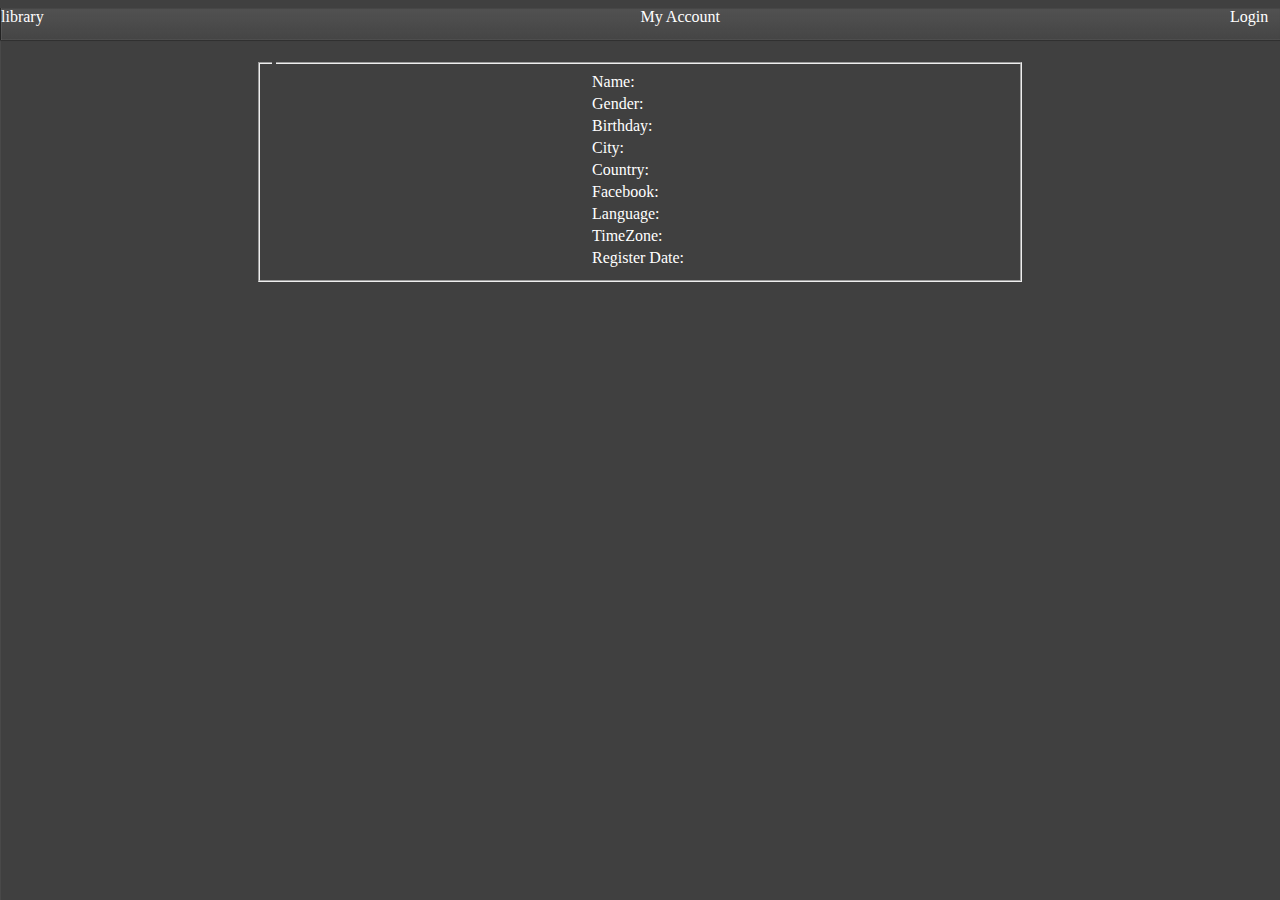
==== account.html @ 3a82cabd "Added Facebook Friends And Account Management" ====
<!doctype HTML>
<html>
<head>
    <meta charset="utf-8">
    <title>Public Books</title>
     <style type="text/css">
	.toolbar {
	  position: absolute;
	  left: 0;
	  right: 0;
	  height: 32px;
	  z-index: 9999;
	  cursor: default;
	  color:white;
	  background-image: url(images/texture.png),
		            -webkit-linear-gradient(hsla(0,0%,32%,.99), hsla(0,0%,27%,.95));
	  background-image: url(images/texture.png),
		            -moz-linear-gradient(hsla(0,0%,32%,.99), hsla(0,0%,27%,.95));
	  background-image: url(images/texture.png),
		            -ms-linear-gradient(hsla(0,0%,32%,.99), hsla(0,0%,27%,.95));
	  background-image: url(images/texture.png),
		            -o-linear-gradient(hsla(0,0%,32%,.99), hsla(0,0%,27%,.95));
	  background-image: url(images/texture.png),
		            linear-gradient(hsla(0,0%,32%,.99), hsla(0,0%,27%,.95));
	  border-left: 1px solid hsla(0,0%,0%,.5);
	  box-shadow: inset 1px 0 0 hsla(0,0%,100%,.08),
		      inset 0 1px 1px hsla(0,0%,0%,.15),
		      inset 0 -1px 0 hsla(0,0%,100%,.05),
		      0 1px 0 hsla(0,0%,0%,.15),
		      0 1px 1px hsla(0,0%,0%,.1);
	}
	#toolbarRight {
	  position: absolute;
	  top: 0;
	  right: 0;
	}
	#toolbarLeft {
	  position: absolute;
	  top: 0;
	  left: 0;
	}
	#toolbarCenter {
	  position: absolute;
	  top: 0;
	  left: 50%;
	}
	body {
	  height: 100%;
	  background-color: #404040;
	  background-image: url(images/texture.png);
	}
	#viewerContainer {
	  overflow: auto;
	  box-shadow: inset 1px 0 0 hsla(0,0%,100%,.05);
	  padding-top: 30px;
	  position: absolute;
	  top: 32px;
	  right: 0;
	  bottom: 0;
	  left: 0;
	}
	.edit{
	  color:blue;
	}
	#loginWrapper {
	  background-color: #F9F9F9;
	  border: 1px solid #6B7B95;
	  color: #000;
	  height: 120px;
	  padding: 10px;
	  width: 30%;
	  position:absolute;
	  left:30%;
	  top:20%;
	  z-index:2;
	}
	#inforWrapper {
	  width:60%;
	  border: 0px;
	  position:absolute;
	  left:20%;
	}
	#loginThumbnail {
	   width:50px;
	   height:30px;
	}
	#errorWrapper {
	  background-color: #F9F9F9;
	  border: 1px solid #6B7B95;
	  color: #000;
	  height: 120px;
	  width: 30%;
	  position:absolute;
	  left:30%;
	  top:20%;
	  z-index:3;
	}
	#editWrapper {
	  background-color: #F9F9F9;
	  border: 1px solid #6B7B95;
	  color: #000;
	  float: left;
	  height: 120px;
	  padding: 10px;
	  width: 30%;
	  position:absolute;
	  left:40%;
	  top:20%;
	  z-index:3;
	}
	#bookdetail {
	  border: 1px solid #6B7B95;
	  background-color:#F9F9F9;
	  z-index:10;
	  position:absolute;
	}
	#loginAction{
	   width:50px;
	   height:50px;
	   background-color: #6B7B95;
	}
	.bookmeta{
	  position:absolute;
	}
	.selected{
	  background-color: #F9F9F9;
	}
    </style>
    <!--Get mootools-->
    <script src="js/mootools-core.js" type="text/javascript"></script>
    <script src="js/mootools-more.js" type="text/javascript"></script>
    <script src="js/cookie.js"></script>
    <script type="text/javascript">
	var uid,token,thumbnail,name,user;
	function userLogout()
	{
		deleteAllCookies();
		window.location.reload();
	}
	function getMyProfile()
	{
		uid=getCookie('uid');
		token=getCookie('token');
		thumbnail=getCookie('thumbnail');
		name=getCookie('name');
		var jsonRequest = new Request.JSON({url: 'api/account.php', 
			onSuccess: function(e){
				if(!e.code)
				{
				    user=e;displayProfile();
				}
			}
		}).post({'uid':uid,'token':token});
	}
	function displayProfile()
	{
			$('mythumbnail').set('html','<img width="50px" src="'+user.avatar_url+'">');
			$('gender').set('html',user.gender);
			$('gender').addEvent('click',function(){editProfile('gender')});
			$('name').set('html',user.name);
			$('name').addEvent('click',function(){editProfile('name')});
			$('birthday').set('html',user.birthday);
			$('birthday').addEvent('click',function(){editProfile('birthday')});
			$('city').set('html',user.city);
			$('city').addEvent('click',function(){editProfile('city')});
			$('country').set('html',user.country);
			$('country').addEvent('click',function(){editProfile('country')});
			if(user.fbid){$('fbid').set('html','<a href="http://www.facebook.com/'+user.fbid+'">My Page</a> Change');}
			else{$('fbid').set('html','add');}
			$('fbid').addEvent('click',function(){addFBfriend();});
			$('register_date').set('html',user.created_at);	
			$('locale').addEvent('click',function(){editProfile('locale');});
			$('locale').set('html',user.locale);	
			$('timezone').set('html',user.timezone);
			$('timezone').addEvent('click',function(){editProfile('timezone');});

	}
	function addFBfriend()
	{
		$('editWrapper').show();
		$('editField').set('html','To connect with your facebook account,Please Make Sure Your Email Address is Consistent with Your Facebook Email Address');
		var editButton=new Element('button',{html:'Confirm'}).inject($('editField'));
		editButton.addEvent('click',function(){
		window.location="fb.php";
		});
	}
	function editProfile(element)
	{
		$('editWrapper').show();
		$('editField').set('html','');
		var edit;
		if(element=='timezone'){ edit=new Element('select',{html:'<option value="1">+1 GMT</option><option value="2">+2 GMT</option><option value="3">+3 GMT</option><option value="4">+4 GMT</option><option value="5">+5 GMT</option><option value="6">+6 GMT</option><option value="7">+7 GMT</option><option value="8">+8 GMT</option><option value="9">+9 GMT</option><option value="10">+10 GMT</option><option value="11">+11 GMT</option><option value="12">+12 GMT</option><option value="-1">-1 GMT</option><option value="-2">-2 GMT</option><option value="-3">-3 GMT</option><option value="-1">-1 GMT</option><option value="-2">-2 GMT</option><option value="-3">-3 GMT</option><option value="-1">-1 GMT</option><option value="-4">-4 GMT</option><option value="-5">-5 GMT</option><option value="-6">-6 GMT</option><option value="-7">-7 GMT</option><option value="-8">-8 GMT</option><option value="-9">-9 GMT</option><option value="-10">-10 GMT</option><option value="-11">-11 GMT</option><option value="0">0 GMT</option>'}).inject($('editField'));} 
		else if(element=='locale'){edit=new Element('select',{html:'<option value="en_US">English USA</option>'}).inject($('editField'));}
		else if(element=='country'){edit=new Element('select',{html:'<select name="country"><option value="">Country...</option><option value="Afganistan">Afghanistan</option><option value="Albania">Albania</option><option value="Algeria">Algeria</option><option value="American Samoa">American Samoa</option><option value="Andorra">Andorra</option><option value="Angola">Angola</option><option value="Anguilla">Anguilla</option><option value="Antigua &amp; Barbuda">Antigua &amp; Barbuda</option><option value="Argentina">Argentina</option><option value="Armenia">Armenia</option><option value="Aruba">Aruba</option><option value="Australia">Australia</option><option value="Austria">Austria</option><option value="Azerbaijan">Azerbaijan</option><option value="Bahamas">Bahamas</option><option value="Bahrain">Bahrain</option><option value="Bangladesh">Bangladesh</option><option value="Barbados">Barbados</option><option value="Belarus">Belarus</option><option value="Belgium">Belgium</option><option value="Belize">Belize</option><option value="Benin">Benin</option><option value="Bermuda">Bermuda</option><option value="Bhutan">Bhutan</option><option value="Bolivia">Bolivia</option><option value="Bonaire">Bonaire</option><option value="Bosnia &amp; Herzegovina">Bosnia &amp; Herzegovina</option><option value="Botswana">Botswana</option><option value="Brazil">Brazil</option><option value="British Indian Ocean Ter">British Indian Ocean Ter</option><option value="Brunei">Brunei</option><option value="Bulgaria">Bulgaria</option><option value="Burkina Faso">Burkina Faso</option><option value="Burundi">Burundi</option><option value="Cambodia">Cambodia</option><option value="Cameroon">Cameroon</option><option value="Canada">Canada</option><option value="Canary Islands">Canary Islands</option><option value="Cape Verde">Cape Verde</option><option value="Cayman Islands">Cayman Islands</option><option value="Central African Republic">Central African Republic</option><option value="Chad">Chad</option><option value="Channel Islands">Channel Islands</option><option value="Chile">Chile</option><option value="China">China</option><option value="Christmas Island">Christmas Island</option><option value="Cocos Island">Cocos Island</option><option value="Colombia">Colombia</option><option value="Comoros">Comoros</option><option value="Congo">Congo</option><option value="Cook Islands">Cook Islands</option><option value="Costa Rica">Costa Rica</option><option value="Cote DIvoire">Cote DIvoire</option><option value="Croatia">Croatia</option><option value="Cuba">Cuba</option><option value="Curaco">Curacao</option><option value="Cyprus">Cyprus</option><option value="Czech Republic">Czech Republic</option><option value="Denmark">Denmark</option><option value="Djibouti">Djibouti</option><option value="Dominica">Dominica</option><option value="Dominican Republic">Dominican Republic</option><option value="East Timor">East Timor</option><option value="Ecuador">Ecuador</option><option value="Egypt">Egypt</option><option value="El Salvador">El Salvador</option><option value="Equatorial Guinea">Equatorial Guinea</option><option value="Eritrea">Eritrea</option><option value="Estonia">Estonia</option><option value="Ethiopia">Ethiopia</option><option value="Falkland Islands">Falkland Islands</option><option value="Faroe Islands">Faroe Islands</option><option value="Fiji">Fiji</option><option value="Finland">Finland</option><option value="France">France</option><option value="French Guiana">French Guiana</option><option value="French Polynesia">French Polynesia</option><option value="French Southern Ter">French Southern Ter</option><option value="Gabon">Gabon</option><option value="Gambia">Gambia</option><option value="Georgia">Georgia</option><option value="Germany">Germany</option><option value="Ghana">Ghana</option><option value="Gibraltar">Gibraltar</option><option value="Great Britain">Great Britain</option><option value="Greece">Greece</option><option value="Greenland">Greenland</option><option value="Grenada">Grenada</option><option value="Guadeloupe">Guadeloupe</option><option value="Guam">Guam</option><option value="Guatemala">Guatemala</option><option value="Guinea">Guinea</option><option value="Guyana">Guyana</option><option value="Haiti">Haiti</option><option value="Hawaii">Hawaii</option><option value="Honduras">Honduras</option><option value="Hong Kong">Hong Kong</option><option value="Hungary">Hungary</option><option value="Iceland">Iceland</option><option value="India">India</option><option value="Indonesia">Indonesia</option><option value="Iran">Iran</option><option value="Iraq">Iraq</option><option value="Ireland">Ireland</option><option value="Isle of Man">Isle of Man</option><option value="Israel">Israel</option><option value="Italy">Italy</option><option value="Jamaica">Jamaica</option><option value="Japan">Japan</option><option value="Jordan">Jordan</option><option value="Kazakhstan">Kazakhstan</option><option value="Kenya">Kenya</option><option value="Kiribati">Kiribati</option><option value="Korea North">Korea North</option><option value="Korea Sout">Korea South</option><option value="Kuwait">Kuwait</option><option value="Kyrgyzstan">Kyrgyzstan</option><option value="Laos">Laos</option><option value="Latvia">Latvia</option><option value="Lebanon">Lebanon</option><option value="Lesotho">Lesotho</option><option value="Liberia">Liberia</option><option value="Libya">Libya</option><option value="Liechtenstein">Liechtenstein</option><option value="Lithuania">Lithuania</option><option value="Luxembourg">Luxembourg</option><option value="Macau">Macau</option><option value="Macedonia">Macedonia</option><option value="Madagascar">Madagascar</option><option value="Malaysia">Malaysia</option><option value="Malawi">Malawi</option><option value="Maldives">Maldives</option><option value="Mali">Mali</option><option value="Malta">Malta</option><option value="Marshall Islands">Marshall Islands</option><option value="Martinique">Martinique</option><option value="Mauritania">Mauritania</option><option value="Mauritius">Mauritius</option><option value="Mayotte">Mayotte</option><option value="Mexico">Mexico</option><option value="Midway Islands">Midway Islands</option><option value="Moldova">Moldova</option><option value="Monaco">Monaco</option><option value="Mongolia">Mongolia</option><option value="Montserrat">Montserrat</option><option value="Morocco">Morocco</option><option value="Mozambique">Mozambique</option><option value="Myanmar">Myanmar</option><option value="Nambia">Nambia</option><option value="Nauru">Nauru</option><option value="Nepal">Nepal</option><option value="Netherland Antilles">Netherland Antilles</option><option value="Netherlands">Netherlands (Holland, Europe)</option><option value="Nevis">Nevis</option><option value="New Caledonia">New Caledonia</option><option value="New Zealand">New Zealand</option><option value="Nicaragua">Nicaragua</option><option value="Niger">Niger</option><option value="Nigeria">Nigeria</option><option value="Niue">Niue</option><option value="Norfolk Island">Norfolk Island</option><option value="Norway">Norway</option><option value="Oman">Oman</option><option value="Pakistan">Pakistan</option><option value="Palau Island">Palau Island</option><option value="Palestine">Palestine</option><option value="Panama">Panama</option><option value="Papua New Guinea">Papua New Guinea</option><option value="Paraguay">Paraguay</option><option value="Peru">Peru</option><option value="Phillipines">Philippines</option><option value="Pitcairn Island">Pitcairn Island</option><option value="Poland">Poland</option><option value="Portugal">Portugal</option><option value="Puerto Rico">Puerto Rico</option><option value="Qatar">Qatar</option><option value="Republic of Montenegro">Republic of Montenegro</option><option value="Republic of Serbia">Republic of Serbia</option><option value="Reunion">Reunion</option><option value="Romania">Romania</option><option value="Russia">Russia</option><option value="Rwanda">Rwanda</option><option value="St Barthelemy">St Barthelemy</option><option value="St Eustatius">St Eustatius</option><option value="St Helena">St Helena</option><option value="St Kitts-Nevis">St Kitts-Nevis</option><option value="St Lucia">St Lucia</option><option value="St Maarten">St Maarten</option><option value="St Pierre &amp; Miquelon">St Pierre &amp; Miquelon</option><option value="St Vincent &amp; Grenadines">St Vincent &amp; Grenadines</option><option value="Saipan">Saipan</option><option value="Samoa">Samoa</option><option value="Samoa American">Samoa American</option><option value="San Marino">San Marino</option><option value="Sao Tome & Principe">Sao Tome &amp; Principe</option><option value="Saudi Arabia">Saudi Arabia</option><option value="Senegal">Senegal</option><option value="Seychelles">Seychelles</option><option value="Sierra Leone">Sierra Leone</option><option value="Singapore">Singapore</option><option value="Slovakia">Slovakia</option><option value="Slovenia">Slovenia</option><option value="Solomon Islands">Solomon Islands</option><option value="Somalia">Somalia</option><option value="South Africa">South Africa</option><option value="Spain">Spain</option><option value="Sri Lanka">Sri Lanka</option><option value="Sudan">Sudan</option><option value="Suriname">Suriname</option><option value="Swaziland">Swaziland</option><option value="Sweden">Sweden</option><option value="Switzerland">Switzerland</option><option value="Syria">Syria</option><option value="Tahiti">Tahiti</option><option value="Taiwan">Taiwan</option><option value="Tajikistan">Tajikistan</option><option value="Tanzania">Tanzania</option><option value="Thailand">Thailand</option><option value="Togo">Togo</option><option value="Tokelau">Tokelau</option><option value="Tonga">Tonga</option><option value="Trinidad &amp; Tobago">Trinidad &amp; Tobago</option><option value="Tunisia">Tunisia</option><option value="Turkey">Turkey</option><option value="Turkmenistan">Turkmenistan</option><option value="Turks &amp; Caicos Is">Turks &amp; Caicos Is</option><option value="Tuvalu">Tuvalu</option><option value="Uganda">Uganda</option><option value="Ukraine">Ukraine</option><option value="United Arab Erimates">United Arab Emirates</option><option value="United Kingdom">United Kingdom</option><option value="United States of America">United States of America</option><option value="Uraguay">Uruguay</option><option value="Uzbekistan">Uzbekistan</option><option value="Vanuatu">Vanuatu</option><option value="Vatican City State">Vatican City State</option><option value="Venezuela">Venezuela</option><option value="Vietnam">Vietnam</option><option value="Virgin Islands (Brit)">Virgin Islands (Brit)</option><option value="Virgin Islands (USA)">Virgin Islands (USA)</option><option value="Wake Island">Wake Island</option><option value="Wallis &amp; Futana Is">Wallis &amp; Futana Is</option><option value="Yemen">Yemen</option><option value="Zaire">Zaire</option><option value="Zambia">Zambia</option><option value="Zimbabwe">Zimbabwe</option></select>'}).inject($('editField'));}
		else { edit=new Element('input',{'type':'text','placeholder':$(element).get('html'),'value':$(element).get('html')}).inject($('editField'));}
		var editButton=new Element('button',{html:'Save Change'}).inject($('editField'));
		editButton.addEvent('click',function(){
	    		var jsonRequest = new Request.JSON({url: 'api/editProfile.php', 
				onSuccess: function(e){console.log(e);$('editWrapper').hide();$(element).set('html',edit.value);}
			}).post({'uid':uid,'token':token,'field':element,'value':edit.value});
		});

	}
	function socialLogin()
	{
		switch($("social").value)
		{
			case 'facebook':
			window.location="fb.php";
			break;
			case 'renren':
			break;
		}
	}
 	window.addEvent('domready', function() {
	$('errorWrapper').hide();
	$('editWrapper').hide();
	$('loginAction').hide();
	$('loginWrapper').hide();
	$('cancel').addEvent('click', function(){
	        $('loginWrapper').hide();
	        $(this).hide();
	  });
	$('library').addEvent('click',function(){
		window.location="library.html";
	});
	$('loginThumbnail').addEvent('click',function(){
		$('loginAction').show();
	 });
	$('loginAction').addEvent('mouseleave',function(){
		this.hide();
	 });
	 if(checkCookie('uid')!=""){ 
		$('loginButton').hide();
		$('loginThumbnail').show();
		var myimg=new Element('img',{'width':'30px','src':getCookie('thumbnail')}).inject($('loginThumbnail'));
		getMyProfile();
		}
	 else { 
		$('loginButton').show();
		$('loginThumbnail').hide();
		$('loginButton').addEvent('click', function(){
		    	$('loginWrapper').show();
			$('cancel').show();
		  });
	     }
	$('confirmLogin').addEvent('click', function(){
	    var email=$('email').value;
	    var password=$('password').value;
	    var jsonRequest = new Request.JSON({url: 'api/login.php', 
			onSuccess: function(user){
			if(user.code){
				$('cancel2').show(); 
				$('errorWrapper').show(); 
				$('errormsg').set('html',user.msg);
			} 
			else {
				setCookie('firstname',user.firstname,1);
				setCookie('uid',user.uid,1);
				setCookie('thumbnail',user.avatar_url,1);
				window.location="index.html";
			}
		}}).post({'email':email,'password':password});
	  });
	$('cancel2').addEvent('click', function(){
	    $('errorWrapper').hide();
	  });
	$('cancel3').addEvent('click', function(){
	    $('editWrapper').hide();
	  });
	});
    </script>
</head>
<body>
<div>
    <div id="outerContainer">
	<div class="toolbar">
		<div id="toolbarLeft">
                        <a id="library">library</a>	  
		</div>
		<div id="toolbarCenter">
			My Account
		</div>
		<div id="toolbarRight">
			<div id="loginButton">
			Login
			</div>
			<div id="loginThumbnail">
			</div>
			<div id="loginAction">
			<a>Edit</a><br>
			<a>Logout</a>
			</div>
		</div>
        </div>
        <div id="viewerContainer">
		 <div id="loginWrapper">
			<a style="float:right;" id="cancel">Close</a>
			<fieldset>
				<legend>Login</legend>

				<div>
					<label for="email">email: </label>
					<input type="text" name="email" id="email"><br>
					<label for="password">password: </label>
					<input type="password" name="password" id="password"><br>
				</div>

				<div>
					<button id="confirmLogin">Login</button>
				</div>
				<select onclick="socialLogin()" id="social" style="float:right;">
					<option value="">Login With...</option>
					<option value="facebook"> facebook</option>
					<option value="twitter">twitter</option>
					<option value="renren">人人</option>
					<option value="sina">新浪</option>
				</select>
			</fieldset>
		 </div>
 		<div id="errorWrapper">
			<a style="float:right;" id="cancel2">Close</a>
			<fieldset>
				<legend>Error</legend>
				<div id="errormsg"> </div>
			</fieldset>
	        </div>
		<div id="editWrapper">
			<a style="float:right;" id="cancel3">Close</a>
			<fieldset>
				<legend>Edit</legend>
				<div id="editField"> </div>
			</fieldset>
	        </div>
		<div id="inforWrapper">
			<fieldset>
				<legend id="mythumbnail"></legend>
				<center style="color:white">
					<table>
					<tr>
					<td>Name:</td>
					<td id="name"></td>
					</tr>
					<tr>
					<td>Gender:</td>
					<td id="gender"></td>
					</tr>
					<tr>
					<td>Birthday:</td>
					<td id="birthday"></td>
					</tr>
					<tr>
					<td>City:</td>
					<td id="city"></td>
					</tr>
					<tr>	
					<td>Country:</td>
					<td id="country"></td>
					</tr>
					<tr>
						<td>Facebook:</td>
						<td id='fbid'></td>
					</tr>
					<tr>
						<td>Language:</td>
						<td id='locale'></td>
					</tr>
					<tr>
						<td>TimeZone:</td>
						<td id='timezone'></td>
					</tr>
					<tr>
						<td>Register Date:</td>
						<td id='register_date'></td>
					</tr>
					</table>
				</center>
			</fieldset>
		</div>
		
	</div>
	<div>
	</div>
    </div>
</div>
</body>
</html>
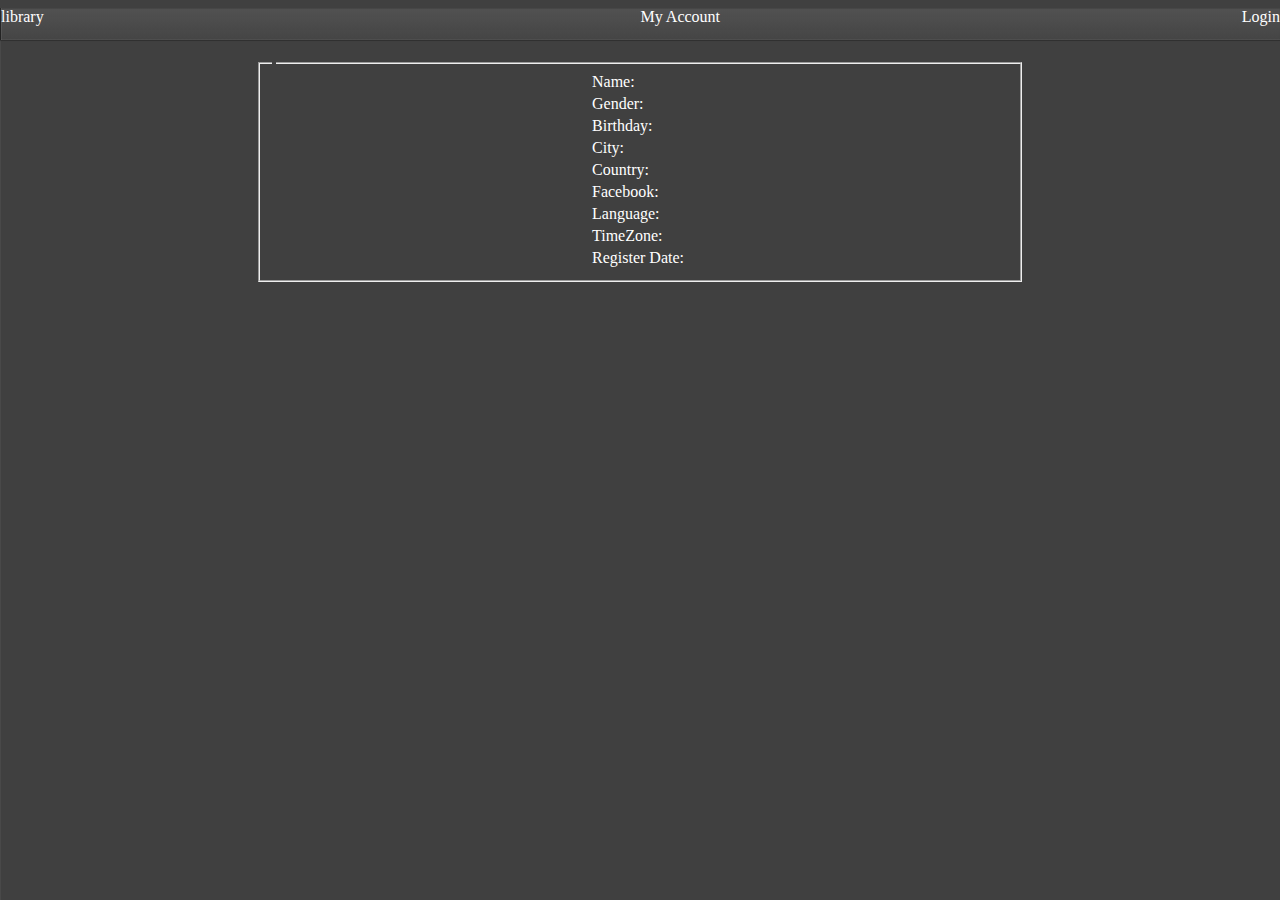
==== commit 4d0c66f4: "Updated the Public and Library File" ====
--- a/account.html
+++ b/account.html
@@ -241,7 +241,6 @@
 		$('loginThumbnail').hide();
 		$('loginButton').addEvent('click', function(){
 		    	$('loginWrapper').show();
-			$('cancel').show();
 		  });
 	     }
 	$('confirmLogin').addEvent('click', function(){
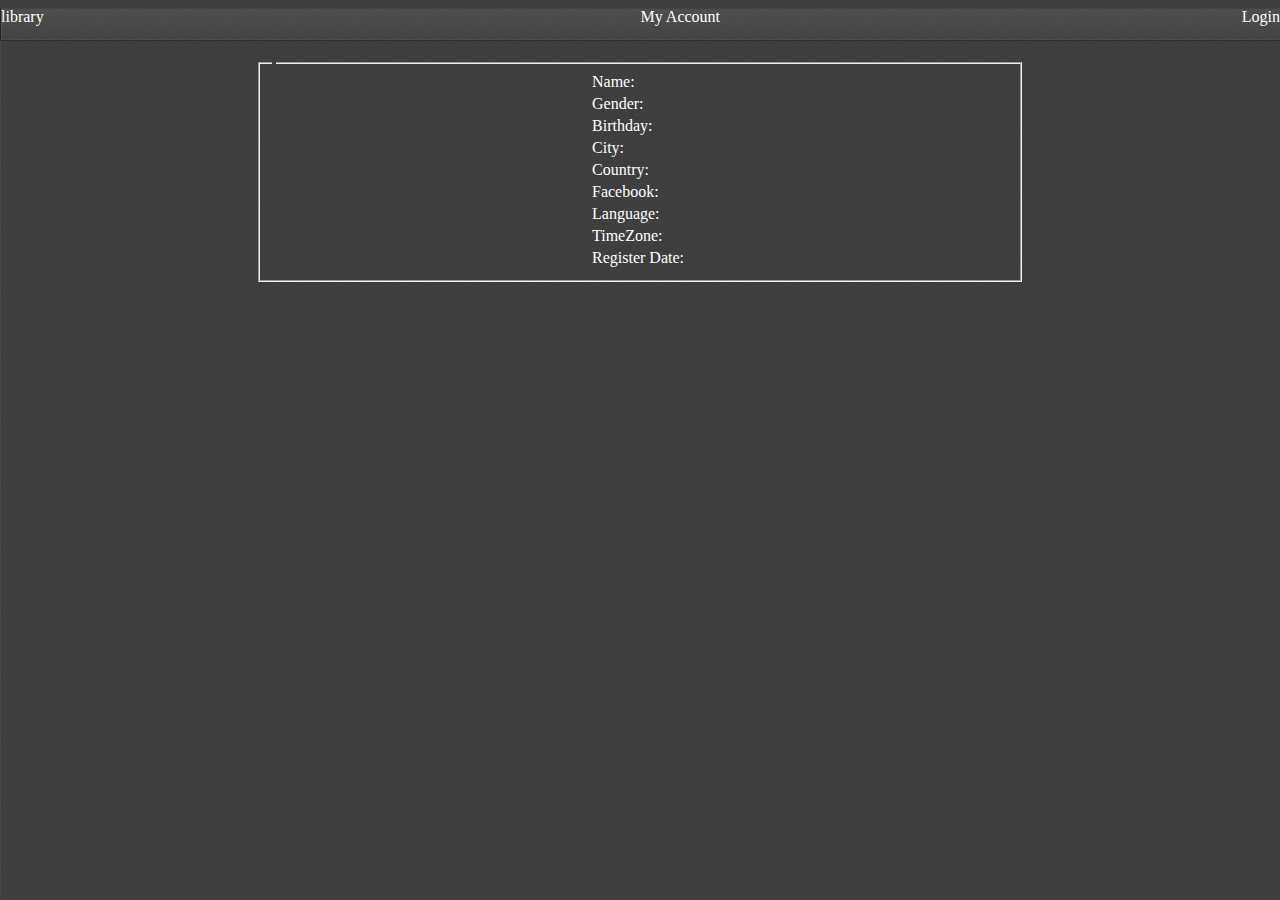
==== commit 97f4c315: "Fixed Bugs For the Friends Annotations" ====
--- a/account.html
+++ b/account.html
@@ -222,7 +222,7 @@
 	        $(this).hide();
 	  });
 	$('library').addEvent('click',function(){
-		window.location="library.html";
+		window.location="index.html";
 	});
 	$('loginThumbnail').addEvent('click',function(){
 		$('loginAction').show();
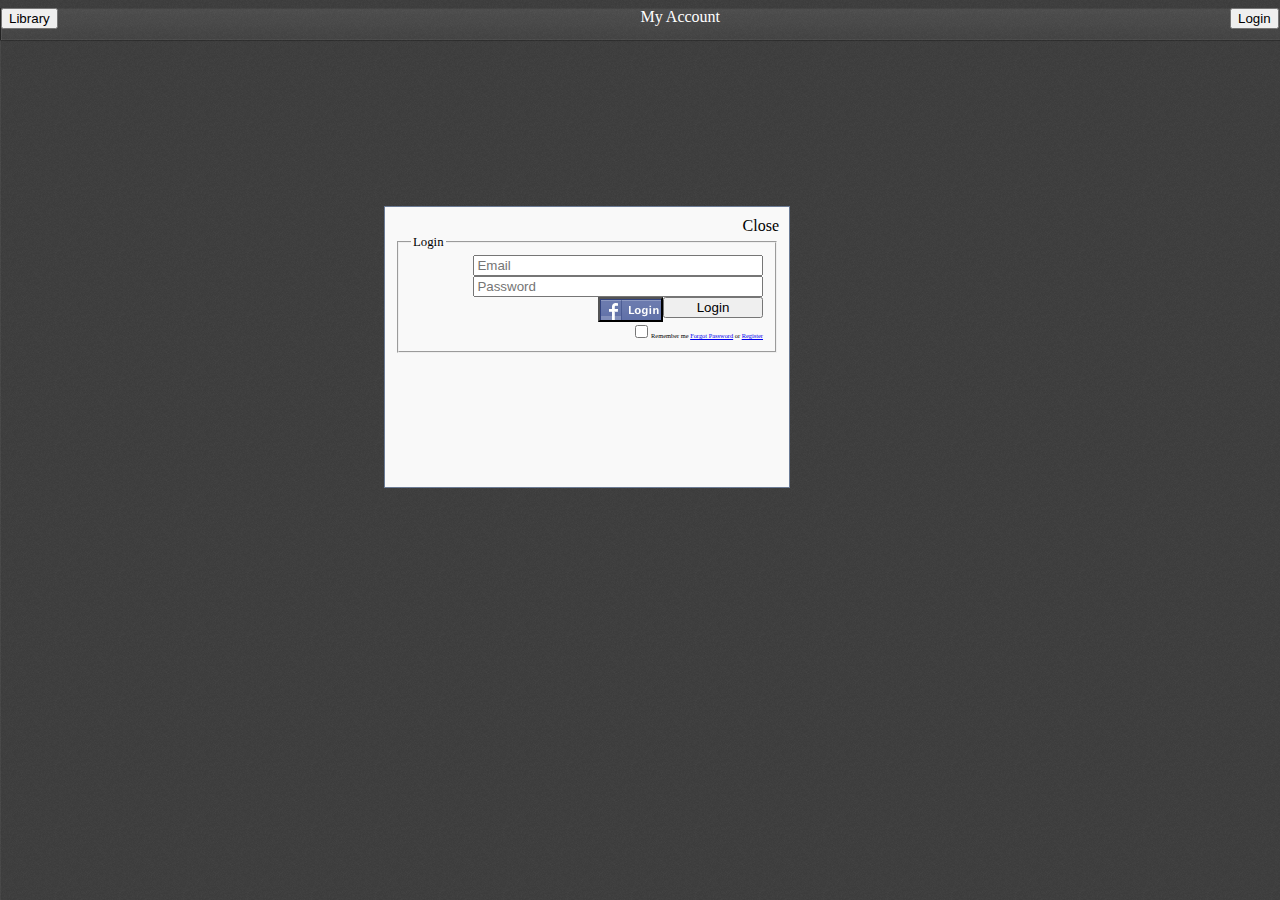
==== commit 71f0a55b: "Added Some Basic Comments" ====
--- a/account.html
+++ b/account.html
@@ -3,329 +3,77 @@
 <head>
     <meta charset="utf-8">
     <title>Public Books</title>
-     <style type="text/css">
-	.toolbar {
-	  position: absolute;
-	  left: 0;
-	  right: 0;
-	  height: 32px;
-	  z-index: 9999;
-	  cursor: default;
-	  color:white;
-	  background-image: url(images/texture.png),
-		            -webkit-linear-gradient(hsla(0,0%,32%,.99), hsla(0,0%,27%,.95));
-	  background-image: url(images/texture.png),
-		            -moz-linear-gradient(hsla(0,0%,32%,.99), hsla(0,0%,27%,.95));
-	  background-image: url(images/texture.png),
-		            -ms-linear-gradient(hsla(0,0%,32%,.99), hsla(0,0%,27%,.95));
-	  background-image: url(images/texture.png),
-		            -o-linear-gradient(hsla(0,0%,32%,.99), hsla(0,0%,27%,.95));
-	  background-image: url(images/texture.png),
-		            linear-gradient(hsla(0,0%,32%,.99), hsla(0,0%,27%,.95));
-	  border-left: 1px solid hsla(0,0%,0%,.5);
-	  box-shadow: inset 1px 0 0 hsla(0,0%,100%,.08),
-		      inset 0 1px 1px hsla(0,0%,0%,.15),
-		      inset 0 -1px 0 hsla(0,0%,100%,.05),
-		      0 1px 0 hsla(0,0%,0%,.15),
-		      0 1px 1px hsla(0,0%,0%,.1);
-	}
-	#toolbarRight {
-	  position: absolute;
-	  top: 0;
-	  right: 0;
-	}
-	#toolbarLeft {
-	  position: absolute;
-	  top: 0;
-	  left: 0;
-	}
-	#toolbarCenter {
-	  position: absolute;
-	  top: 0;
-	  left: 50%;
-	}
-	body {
-	  height: 100%;
-	  background-color: #404040;
-	  background-image: url(images/texture.png);
-	}
-	#viewerContainer {
-	  overflow: auto;
-	  box-shadow: inset 1px 0 0 hsla(0,0%,100%,.05);
-	  padding-top: 30px;
-	  position: absolute;
-	  top: 32px;
-	  right: 0;
-	  bottom: 0;
-	  left: 0;
-	}
-	.edit{
-	  color:blue;
-	}
-	#loginWrapper {
-	  background-color: #F9F9F9;
-	  border: 1px solid #6B7B95;
-	  color: #000;
-	  height: 120px;
-	  padding: 10px;
-	  width: 30%;
-	  position:absolute;
-	  left:30%;
-	  top:20%;
-	  z-index:2;
-	}
-	#inforWrapper {
-	  width:60%;
-	  border: 0px;
-	  position:absolute;
-	  left:20%;
-	}
-	#loginThumbnail {
-	   width:50px;
-	   height:30px;
-	}
-	#errorWrapper {
-	  background-color: #F9F9F9;
-	  border: 1px solid #6B7B95;
-	  color: #000;
-	  height: 120px;
-	  width: 30%;
-	  position:absolute;
-	  left:30%;
-	  top:20%;
-	  z-index:3;
-	}
-	#editWrapper {
-	  background-color: #F9F9F9;
-	  border: 1px solid #6B7B95;
-	  color: #000;
-	  float: left;
-	  height: 120px;
-	  padding: 10px;
-	  width: 30%;
-	  position:absolute;
-	  left:40%;
-	  top:20%;
-	  z-index:3;
-	}
-	#bookdetail {
-	  border: 1px solid #6B7B95;
-	  background-color:#F9F9F9;
-	  z-index:10;
-	  position:absolute;
-	}
-	#loginAction{
-	   width:50px;
-	   height:50px;
-	   background-color: #6B7B95;
-	}
-	.bookmeta{
-	  position:absolute;
-	}
-	.selected{
-	  background-color: #F9F9F9;
-	}
-    </style>
     <!--Get mootools-->
     <script src="js/mootools-core.js" type="text/javascript"></script>
     <script src="js/mootools-more.js" type="text/javascript"></script>
     <script src="js/cookie.js"></script>
+    <script src="js/main.js"></script>
+    <link href="css/index.css" rel="stylesheet" type="text/css">
     <script type="text/javascript">
-	var uid,token,thumbnail,name,user;
-	function userLogout()
-	{
-		deleteAllCookies();
-		window.location.reload();
-	}
-	function getMyProfile()
-	{
-		uid=getCookie('uid');
-		token=getCookie('token');
-		thumbnail=getCookie('thumbnail');
-		name=getCookie('name');
-		var jsonRequest = new Request.JSON({url: 'api/account.php', 
-			onSuccess: function(e){
-				if(!e.code)
-				{
-				    user=e;displayProfile();
-				}
-			}
-		}).post({'uid':uid,'token':token});
-	}
-	function displayProfile()
-	{
-			$('mythumbnail').set('html','<img width="50px" src="'+user.avatar_url+'">');
-			$('gender').set('html',user.gender);
-			$('gender').addEvent('click',function(){editProfile('gender')});
-			$('name').set('html',user.name);
-			$('name').addEvent('click',function(){editProfile('name')});
-			$('birthday').set('html',user.birthday);
-			$('birthday').addEvent('click',function(){editProfile('birthday')});
-			$('city').set('html',user.city);
-			$('city').addEvent('click',function(){editProfile('city')});
-			$('country').set('html',user.country);
-			$('country').addEvent('click',function(){editProfile('country')});
-			if(user.fbid){$('fbid').set('html','<a href="http://www.facebook.com/'+user.fbid+'">My Page</a> Change');}
-			else{$('fbid').set('html','add');}
-			$('fbid').addEvent('click',function(){addFBfriend();});
-			$('register_date').set('html',user.created_at);	
-			$('locale').addEvent('click',function(){editProfile('locale');});
-			$('locale').set('html',user.locale);	
-			$('timezone').set('html',user.timezone);
-			$('timezone').addEvent('click',function(){editProfile('timezone');});
+        window.addEvent('domready', function() {
+                        errorShow();
+                        editHide();
+                        loginHide();
+                        inforShow();
+                        displayMyFriends();
+                        });
 
-	}
-	function addFBfriend()
-	{
-		$('editWrapper').show();
-		$('editField').set('html','To connect with your facebook account,Please Make Sure Your Email Address is Consistent with Your Facebook Email Address');
-		var editButton=new Element('button',{html:'Confirm'}).inject($('editField'));
-		editButton.addEvent('click',function(){
-		window.location="fb.php";
-		});
-	}
-	function editProfile(element)
-	{
-		$('editWrapper').show();
-		$('editField').set('html','');
-		var edit;
-		if(element=='timezone'){ edit=new Element('select',{html:'<option value="1">+1 GMT</option><option value="2">+2 GMT</option><option value="3">+3 GMT</option><option value="4">+4 GMT</option><option value="5">+5 GMT</option><option value="6">+6 GMT</option><option value="7">+7 GMT</option><option value="8">+8 GMT</option><option value="9">+9 GMT</option><option value="10">+10 GMT</option><option value="11">+11 GMT</option><option value="12">+12 GMT</option><option value="-1">-1 GMT</option><option value="-2">-2 GMT</option><option value="-3">-3 GMT</option><option value="-1">-1 GMT</option><option value="-2">-2 GMT</option><option value="-3">-3 GMT</option><option value="-1">-1 GMT</option><option value="-4">-4 GMT</option><option value="-5">-5 GMT</option><option value="-6">-6 GMT</option><option value="-7">-7 GMT</option><option value="-8">-8 GMT</option><option value="-9">-9 GMT</option><option value="-10">-10 GMT</option><option value="-11">-11 GMT</option><option value="0">0 GMT</option>'}).inject($('editField'));} 
-		else if(element=='locale'){edit=new Element('select',{html:'<option value="en_US">English USA</option>'}).inject($('editField'));}
-		else if(element=='country'){edit=new Element('select',{html:'<select name="country"><option value="">Country...</option><option value="Afganistan">Afghanistan</option><option value="Albania">Albania</option><option value="Algeria">Algeria</option><option value="American Samoa">American Samoa</option><option value="Andorra">Andorra</option><option value="Angola">Angola</option><option value="Anguilla">Anguilla</option><option value="Antigua &amp; Barbuda">Antigua &amp; Barbuda</option><option value="Argentina">Argentina</option><option value="Armenia">Armenia</option><option value="Aruba">Aruba</option><option value="Australia">Australia</option><option value="Austria">Austria</option><option value="Azerbaijan">Azerbaijan</option><option value="Bahamas">Bahamas</option><option value="Bahrain">Bahrain</option><option value="Bangladesh">Bangladesh</option><option value="Barbados">Barbados</option><option value="Belarus">Belarus</option><option value="Belgium">Belgium</option><option value="Belize">Belize</option><option value="Benin">Benin</option><option value="Bermuda">Bermuda</option><option value="Bhutan">Bhutan</option><option value="Bolivia">Bolivia</option><option value="Bonaire">Bonaire</option><option value="Bosnia &amp; Herzegovina">Bosnia &amp; Herzegovina</option><option value="Botswana">Botswana</option><option value="Brazil">Brazil</option><option value="British Indian Ocean Ter">British Indian Ocean Ter</option><option value="Brunei">Brunei</option><option value="Bulgaria">Bulgaria</option><option value="Burkina Faso">Burkina Faso</option><option value="Burundi">Burundi</option><option value="Cambodia">Cambodia</option><option value="Cameroon">Cameroon</option><option value="Canada">Canada</option><option value="Canary Islands">Canary Islands</option><option value="Cape Verde">Cape Verde</option><option value="Cayman Islands">Cayman Islands</option><option value="Central African Republic">Central African Republic</option><option value="Chad">Chad</option><option value="Channel Islands">Channel Islands</option><option value="Chile">Chile</option><option value="China">China</option><option value="Christmas Island">Christmas Island</option><option value="Cocos Island">Cocos Island</option><option value="Colombia">Colombia</option><option value="Comoros">Comoros</option><option value="Congo">Congo</option><option value="Cook Islands">Cook Islands</option><option value="Costa Rica">Costa Rica</option><option value="Cote DIvoire">Cote DIvoire</option><option value="Croatia">Croatia</option><option value="Cuba">Cuba</option><option value="Curaco">Curacao</option><option value="Cyprus">Cyprus</option><option value="Czech Republic">Czech Republic</option><option value="Denmark">Denmark</option><option value="Djibouti">Djibouti</option><option value="Dominica">Dominica</option><option value="Dominican Republic">Dominican Republic</option><option value="East Timor">East Timor</option><option value="Ecuador">Ecuador</option><option value="Egypt">Egypt</option><option value="El Salvador">El Salvador</option><option value="Equatorial Guinea">Equatorial Guinea</option><option value="Eritrea">Eritrea</option><option value="Estonia">Estonia</option><option value="Ethiopia">Ethiopia</option><option value="Falkland Islands">Falkland Islands</option><option value="Faroe Islands">Faroe Islands</option><option value="Fiji">Fiji</option><option value="Finland">Finland</option><option value="France">France</option><option value="French Guiana">French Guiana</option><option value="French Polynesia">French Polynesia</option><option value="French Southern Ter">French Southern Ter</option><option value="Gabon">Gabon</option><option value="Gambia">Gambia</option><option value="Georgia">Georgia</option><option value="Germany">Germany</option><option value="Ghana">Ghana</option><option value="Gibraltar">Gibraltar</option><option value="Great Britain">Great Britain</option><option value="Greece">Greece</option><option value="Greenland">Greenland</option><option value="Grenada">Grenada</option><option value="Guadeloupe">Guadeloupe</option><option value="Guam">Guam</option><option value="Guatemala">Guatemala</option><option value="Guinea">Guinea</option><option value="Guyana">Guyana</option><option value="Haiti">Haiti</option><option value="Hawaii">Hawaii</option><option value="Honduras">Honduras</option><option value="Hong Kong">Hong Kong</option><option value="Hungary">Hungary</option><option value="Iceland">Iceland</option><option value="India">India</option><option value="Indonesia">Indonesia</option><option value="Iran">Iran</option><option value="Iraq">Iraq</option><option value="Ireland">Ireland</option><option value="Isle of Man">Isle of Man</option><option value="Israel">Israel</option><option value="Italy">Italy</option><option value="Jamaica">Jamaica</option><option value="Japan">Japan</option><option value="Jordan">Jordan</option><option value="Kazakhstan">Kazakhstan</option><option value="Kenya">Kenya</option><option value="Kiribati">Kiribati</option><option value="Korea North">Korea North</option><option value="Korea Sout">Korea South</option><option value="Kuwait">Kuwait</option><option value="Kyrgyzstan">Kyrgyzstan</option><option value="Laos">Laos</option><option value="Latvia">Latvia</option><option value="Lebanon">Lebanon</option><option value="Lesotho">Lesotho</option><option value="Liberia">Liberia</option><option value="Libya">Libya</option><option value="Liechtenstein">Liechtenstein</option><option value="Lithuania">Lithuania</option><option value="Luxembourg">Luxembourg</option><option value="Macau">Macau</option><option value="Macedonia">Macedonia</option><option value="Madagascar">Madagascar</option><option value="Malaysia">Malaysia</option><option value="Malawi">Malawi</option><option value="Maldives">Maldives</option><option value="Mali">Mali</option><option value="Malta">Malta</option><option value="Marshall Islands">Marshall Islands</option><option value="Martinique">Martinique</option><option value="Mauritania">Mauritania</option><option value="Mauritius">Mauritius</option><option value="Mayotte">Mayotte</option><option value="Mexico">Mexico</option><option value="Midway Islands">Midway Islands</option><option value="Moldova">Moldova</option><option value="Monaco">Monaco</option><option value="Mongolia">Mongolia</option><option value="Montserrat">Montserrat</option><option value="Morocco">Morocco</option><option value="Mozambique">Mozambique</option><option value="Myanmar">Myanmar</option><option value="Nambia">Nambia</option><option value="Nauru">Nauru</option><option value="Nepal">Nepal</option><option value="Netherland Antilles">Netherland Antilles</option><option value="Netherlands">Netherlands (Holland, Europe)</option><option value="Nevis">Nevis</option><option value="New Caledonia">New Caledonia</option><option value="New Zealand">New Zealand</option><option value="Nicaragua">Nicaragua</option><option value="Niger">Niger</option><option value="Nigeria">Nigeria</option><option value="Niue">Niue</option><option value="Norfolk Island">Norfolk Island</option><option value="Norway">Norway</option><option value="Oman">Oman</option><option value="Pakistan">Pakistan</option><option value="Palau Island">Palau Island</option><option value="Palestine">Palestine</option><option value="Panama">Panama</option><option value="Papua New Guinea">Papua New Guinea</option><option value="Paraguay">Paraguay</option><option value="Peru">Peru</option><option value="Phillipines">Philippines</option><option value="Pitcairn Island">Pitcairn Island</option><option value="Poland">Poland</option><option value="Portugal">Portugal</option><option value="Puerto Rico">Puerto Rico</option><option value="Qatar">Qatar</option><option value="Republic of Montenegro">Republic of Montenegro</option><option value="Republic of Serbia">Republic of Serbia</option><option value="Reunion">Reunion</option><option value="Romania">Romania</option><option value="Russia">Russia</option><option value="Rwanda">Rwanda</option><option value="St Barthelemy">St Barthelemy</option><option value="St Eustatius">St Eustatius</option><option value="St Helena">St Helena</option><option value="St Kitts-Nevis">St Kitts-Nevis</option><option value="St Lucia">St Lucia</option><option value="St Maarten">St Maarten</option><option value="St Pierre &amp; Miquelon">St Pierre &amp; Miquelon</option><option value="St Vincent &amp; Grenadines">St Vincent &amp; Grenadines</option><option value="Saipan">Saipan</option><option value="Samoa">Samoa</option><option value="Samoa American">Samoa American</option><option value="San Marino">San Marino</option><option value="Sao Tome & Principe">Sao Tome &amp; Principe</option><option value="Saudi Arabia">Saudi Arabia</option><option value="Senegal">Senegal</option><option value="Seychelles">Seychelles</option><option value="Sierra Leone">Sierra Leone</option><option value="Singapore">Singapore</option><option value="Slovakia">Slovakia</option><option value="Slovenia">Slovenia</option><option value="Solomon Islands">Solomon Islands</option><option value="Somalia">Somalia</option><option value="South Africa">South Africa</option><option value="Spain">Spain</option><option value="Sri Lanka">Sri Lanka</option><option value="Sudan">Sudan</option><option value="Suriname">Suriname</option><option value="Swaziland">Swaziland</option><option value="Sweden">Sweden</option><option value="Switzerland">Switzerland</option><option value="Syria">Syria</option><option value="Tahiti">Tahiti</option><option value="Taiwan">Taiwan</option><option value="Tajikistan">Tajikistan</option><option value="Tanzania">Tanzania</option><option value="Thailand">Thailand</option><option value="Togo">Togo</option><option value="Tokelau">Tokelau</option><option value="Tonga">Tonga</option><option value="Trinidad &amp; Tobago">Trinidad &amp; Tobago</option><option value="Tunisia">Tunisia</option><option value="Turkey">Turkey</option><option value="Turkmenistan">Turkmenistan</option><option value="Turks &amp; Caicos Is">Turks &amp; Caicos Is</option><option value="Tuvalu">Tuvalu</option><option value="Uganda">Uganda</option><option value="Ukraine">Ukraine</option><option value="United Arab Erimates">United Arab Emirates</option><option value="United Kingdom">United Kingdom</option><option value="United States of America">United States of America</option><option value="Uraguay">Uruguay</option><option value="Uzbekistan">Uzbekistan</option><option value="Vanuatu">Vanuatu</option><option value="Vatican City State">Vatican City State</option><option value="Venezuela">Venezuela</option><option value="Vietnam">Vietnam</option><option value="Virgin Islands (Brit)">Virgin Islands (Brit)</option><option value="Virgin Islands (USA)">Virgin Islands (USA)</option><option value="Wake Island">Wake Island</option><option value="Wallis &amp; Futana Is">Wallis &amp; Futana Is</option><option value="Yemen">Yemen</option><option value="Zaire">Zaire</option><option value="Zambia">Zambia</option><option value="Zimbabwe">Zimbabwe</option></select>'}).inject($('editField'));}
-		else { edit=new Element('input',{'type':'text','placeholder':$(element).get('html'),'value':$(element).get('html')}).inject($('editField'));}
-		var editButton=new Element('button',{html:'Save Change'}).inject($('editField'));
-		editButton.addEvent('click',function(){
-	    		var jsonRequest = new Request.JSON({url: 'api/editProfile.php', 
-				onSuccess: function(e){console.log(e);$('editWrapper').hide();$(element).set('html',edit.value);}
-			}).post({'uid':uid,'token':token,'field':element,'value':edit.value});
-		});
-
-	}
-	function socialLogin()
-	{
-		switch($("social").value)
-		{
-			case 'facebook':
-			window.location="fb.php";
-			break;
-			case 'renren':
-			break;
-		}
-	}
- 	window.addEvent('domready', function() {
-	$('errorWrapper').hide();
-	$('editWrapper').hide();
-	$('loginAction').hide();
-	$('loginWrapper').hide();
-	$('cancel').addEvent('click', function(){
-	        $('loginWrapper').hide();
-	        $(this).hide();
-	  });
-	$('library').addEvent('click',function(){
-		window.location="index.html";
-	});
-	$('loginThumbnail').addEvent('click',function(){
-		$('loginAction').show();
-	 });
-	$('loginAction').addEvent('mouseleave',function(){
-		this.hide();
-	 });
-	 if(checkCookie('uid')!=""){ 
-		$('loginButton').hide();
-		$('loginThumbnail').show();
-		var myimg=new Element('img',{'width':'30px','src':getCookie('thumbnail')}).inject($('loginThumbnail'));
-		getMyProfile();
-		}
-	 else { 
-		$('loginButton').show();
-		$('loginThumbnail').hide();
-		$('loginButton').addEvent('click', function(){
-		    	$('loginWrapper').show();
-		  });
-	     }
-	$('confirmLogin').addEvent('click', function(){
-	    var email=$('email').value;
-	    var password=$('password').value;
-	    var jsonRequest = new Request.JSON({url: 'api/login.php', 
-			onSuccess: function(user){
-			if(user.code){
-				$('cancel2').show(); 
-				$('errorWrapper').show(); 
-				$('errormsg').set('html',user.msg);
-			} 
-			else {
-				setCookie('firstname',user.firstname,1);
-				setCookie('uid',user.uid,1);
-				setCookie('thumbnail',user.avatar_url,1);
-				window.location="index.html";
-			}
-		}}).post({'email':email,'password':password});
-	  });
-	$('cancel2').addEvent('click', function(){
-	    $('errorWrapper').hide();
-	  });
-	$('cancel3').addEvent('click', function(){
-	    $('editWrapper').hide();
-	  });
-	});
-    </script>
+	    </script>
 </head>
 <body>
 <div>
     <div id="outerContainer">
 	<div class="toolbar">
 		<div id="toolbarLeft">
-                        <a id="library">library</a>	  
+                        <button id="library" onclick="gotoLibrary()">Library</button>
 		</div>
 		<div id="toolbarCenter">
 			My Account
 		</div>
 		<div id="toolbarRight">
-			<div id="loginButton">
-			Login
-			</div>
-			<div id="loginThumbnail">
-			</div>
-			<div id="loginAction">
-			<a>Edit</a><br>
-			<a>Logout</a>
-			</div>
+			<div id="login" title="Login">
+                <button id="loginButton" onclick="loginShow()"> Login</button>
+            </div>
+            <div id="logout" title="logout">
+                <img id="thumbnail" width="30px" onclick="actionShow()">
+                    <div id="action">
+                        <p id="account" onclick="gotoAccount()">Account</p>
+                        <p onclick="userLogout()">Logout</p>
+                    </div>
+            </div>
 		</div>
         </div>
         <div id="viewerContainer">
-		 <div id="loginWrapper">
-			<a style="float:right;" id="cancel">Close</a>
-			<fieldset>
-				<legend>Login</legend>
-
-				<div>
-					<label for="email">email: </label>
-					<input type="text" name="email" id="email"><br>
-					<label for="password">password: </label>
-					<input type="password" name="password" id="password"><br>
-				</div>
-
-				<div>
-					<button id="confirmLogin">Login</button>
-				</div>
-				<select onclick="socialLogin()" id="social" style="float:right;">
-					<option value="">Login With...</option>
-					<option value="facebook"> facebook</option>
-					<option value="twitter">twitter</option>
-					<option value="renren">人人</option>
-					<option value="sina">新浪</option>
-				</select>
-			</fieldset>
-		 </div>
- 		<div id="errorWrapper">
-			<a style="float:right;" id="cancel2">Close</a>
-			<fieldset>
-				<legend>Error</legend>
-				<div id="errormsg"> </div>
-			</fieldset>
-	        </div>
+            <div id="loginWrapper">
+                <a style="float:right;" onclick="loginHide()">Close</a>
+                <br>
+                <fieldset>
+                    <legend>Login</legend>
+                    
+                    <div style="float:right;">
+                        <input type="text" name="email" placeholder="Email" id="email">
+                            <input type="password" name="password" placeholder="Password" id="password">
+                                <button id="confirmLogin" onclick="standardLogin()">Login</button>
+                                <button id="facebook" onclick="fbLogin()"></button>
+                                </div>
+                    <br>
+                    <div style="float:right;font-size:40%">
+                        <input type="checkbox" name="remember" id="remember">Remember me
+                            <a href="forgot.html">Forgot Password</a> or
+                            <a href="register.html">Register</a>
+                            </div>
+                </fieldset>
+            </div>
+            <div id="errorWrapper">
+                <a style="float:right;" onclick="errorHide()">Close</a>
+                <br>
+                <fieldset>
+                    <legend>Error</legend>
+                    <div id="errormsg"> </div>
+                </fieldset>
+            </div>
 		<div id="editWrapper">
-			<a style="float:right;" id="cancel3">Close</a>
+			<a style="float:right;" onclick="editHide()">Close</a>
 			<fieldset>
 				<legend>Edit</legend>
 				<div id="editField"> </div>
@@ -338,35 +86,38 @@
 					<table>
 					<tr>
 					<td>Name:</td>
-					<td id="name"></td>
+					<td id="uname"></td>
+                    <td id="unameEdit">Change</td>
 					</tr>
 					<tr>
 					<td>Gender:</td>
 					<td id="gender"></td>
+                    <td id="genderEdit">Change</td>
 					</tr>
 					<tr>
 					<td>Birthday:</td>
 					<td id="birthday"></td>
+                    <td id="birthdayEdit">Change</td>
 					</tr>
 					<tr>
 					<td>City:</td>
 					<td id="city"></td>
-					</tr>
-					<tr>	
-					<td>Country:</td>
-					<td id="country"></td>
+                    <td id="cityEdit">Change</td>
 					</tr>
 					<tr>
 						<td>Facebook:</td>
 						<td id='fbid'></td>
+                        <td id="fbidEdit">Change</td>
 					</tr>
 					<tr>
 						<td>Language:</td>
 						<td id='locale'></td>
+                        <td id="localeEdit">Change</td>
 					</tr>
 					<tr>
 						<td>TimeZone:</td>
 						<td id='timezone'></td>
+                        <td id="timezoneEdit">Change</td>
 					</tr>
 					<tr>
 						<td>Register Date:</td>
@@ -375,6 +126,9 @@
 					</table>
 				</center>
 			</fieldset>
+            <div id="friends">
+                Following<br>
+            </div>
 		</div>
 		
 	</div>
--- a/css/index.css
+++ b/css/index.css
@@ -0,0 +1,192 @@
+.toolbar {
+                        position: absolute;
+                        color:white;
+                        left: 0;
+                        right: 0;
+                        height: 32px;
+                        z-index: 9999;
+                        cursor: default;
+                        background-image: url(images/texture.png),
+                        -webkit-linear-gradient(hsla(0,0%,32%,.99), hsla(0,0%,27%,.95));
+                        background-image: url(images/texture.png),
+                        -moz-linear-gradient(hsla(0,0%,32%,.99), hsla(0,0%,27%,.95));
+                        background-image: url(images/texture.png),
+                        -ms-linear-gradient(hsla(0,0%,32%,.99), hsla(0,0%,27%,.95));
+                        background-image: url(images/texture.png),
+                        -o-linear-gradient(hsla(0,0%,32%,.99), hsla(0,0%,27%,.95));
+                        background-image: url(images/texture.png),
+                        linear-gradient(hsla(0,0%,32%,.99), hsla(0,0%,27%,.95));
+                        border-left: 1px solid hsla(0,0%,0%,.5);
+                        box-shadow: inset 1px 0 0 hsla(0,0%,100%,.08),
+                        inset 0 1px 1px hsla(0,0%,0%,.15),
+                        inset 0 -1px 0 hsla(0,0%,100%,.05),
+                        0 1px 0 hsla(0,0%,0%,.15),
+                        0 1px 1px hsla(0,0%,0%,.1);
+                    }
+                    #toolbarRight {
+                        position: absolute;
+                        top: 0;
+                        right: 0;
+                    }
+                    #toolbarLeft {
+                        position: absolute;
+                        top: 0;
+                        left: 0;
+                    }
+                    #login{
+                        width:50px;
+                    }
+                    #toolbarCenter {
+                        position: absolute;
+                        top: 0;
+                        left: 50%;
+                    }
+                    body {
+                        height: 100%;
+                        background-color: #404040;
+                        background-image: url(images/texture.png);
+                    }
+                    #viewerContainer {
+                        overflow: auto;
+                        box-shadow: inset 1px 0 0 hsla(0,0%,100%,.05);
+                        padding-top: 30px;
+                        position: absolute;
+                        top: 32px;
+                        right: 0;
+                        bottom: 0;
+                        left: 0;
+                    }
+                    #email{width:80%;
+                        float:right;}
+                    #password{width:80%;
+                        float:right;}
+                    #confirmLogin{
+                        float:right;
+                        width:100px;
+                    }
+                    #loginWrapper {
+                        background-color: #F9F9F9;
+                        border: 1px solid #6B7B95;
+                        color: #000;
+                        float: left;
+                        height: 30%;
+                        padding: 10px;
+                        width: 30%;
+                        position:absolute;
+                        left:30%;
+                        top:20%;
+                        z-index:100;
+                    }
+                    #uploadurlWrapper {
+                        background-color: #F9F9F9;
+                        border: 1px solid #6B7B95;
+                        color: #000;
+                        float: left;
+                        height: 30%;
+                        padding: 10px;
+                        width: 30%;
+                        position:absolute;
+                        left:30%;
+                        top:20%;
+                        z-index:2;
+                    }
+                    legend
+                    {
+                        font-size:80%;
+                    }
+                    #savefileWrapper {
+                        background-color: #F9F9F9;
+                        border: 1px solid #6B7B95;
+                        color: #000;
+                        float: left;
+                        height: 30%;
+                        padding: 10px;
+                        width: 30%;
+                        position:absolute;
+                        left:30%;
+                        top:20%;
+                        z-index:2;
+                    }
+                    #uploadfileWrapper {
+                        background-color: #F9F9F9;
+                        border: 1px solid #6B7B95;
+                        color: #000;
+                        float: left;
+                        height: 30%;
+                        padding: 10px;
+                        width: 30%;
+                        position:absolute;
+                        left:30%;
+                        top:20%;
+                        z-index:2;
+                    }
+                    #errorWrapper {
+                        background-color: #F9F9F9;
+                        border: 1px solid #6B7B95;
+                        color: #000;
+                        float: left;
+                        height: 30%;
+                        padding: 10px;
+                        width: 30%;
+                        position:absolute;
+                        left:30%;
+                        top:20%;
+                        z-index:200;
+                    }
+                     #editWrapper {
+                        background-color: #F9F9F9;
+                        border: 1px solid #6B7B95;
+                        color: #000;
+                        float: left;
+                        height: 30%;
+                        padding: 10px;
+                        width: 30%;
+                        position:absolute;
+                        left:30%;
+                        top:20%;
+                        z-index:3;
+                    }
+                     #inforWrapper {
+                        background-color: #6B7B95;
+                        border: 1px solid #6B7B95;
+                        color: #000;
+                        float: left;
+                        height: 70%;
+                        padding: 10px;
+                        width: 70%;
+                        position:absolute;
+                        left:10%;
+                        top:10%;
+                        z-index:2;
+                    }
+                    #social{
+                        float:right;
+                    }
+                    .closeButton{
+                        float:right;
+                        width:15px;
+                        height:15px;
+                        background-color:#F9F9F9;
+                        border:none;
+                        background-image:url("images/close_button.png");
+                    }
+                    .loginAction{font-size:80%;}
+                    #facebook{
+                        background-image:url("images/facebook_login.png");
+                        width:65px;
+                        float:right;
+                        height:25px;
+                    }
+                    #bookdetail {
+                        border: 1px solid #6B7B95;
+                        background-color:#F9F9F9;
+                        z-index:10;
+                        position:absolute;
+                    }
+                    .bookmeta{
+                        position:absolute;
+                        width:30%;
+                    }
+                    .selected{
+                        background-color: #F9F9F9;
+                    }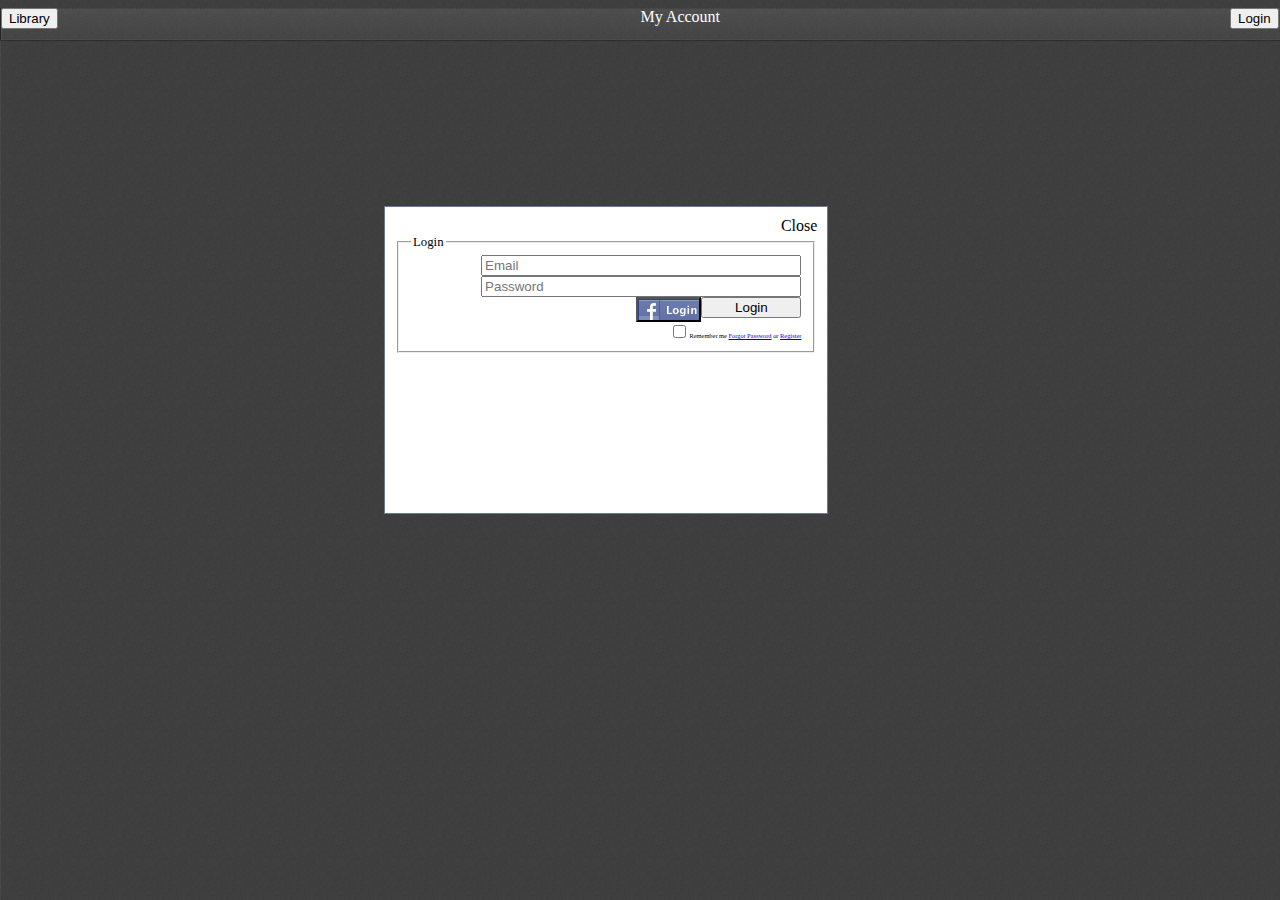
==== commit ad5c83f5: "Added annotations of the whole book and the current page" ====
--- a/account.html
+++ b/account.html
@@ -127,7 +127,12 @@
 				</center>
 			</fieldset>
             <div id="friends">
-                Following<br>
+                <div id="follower">
+                    Followed By<br>
+                </div>
+                <div id="following">
+                    Following<br>
+                </div>
             </div>
 		</div>
 		
--- a/css/index.css
+++ b/css/index.css
@@ -65,20 +65,20 @@
                         width:100px;
                     }
                     #loginWrapper {
-                        background-color: #F9F9F9;
-                        border: 1px solid #6B7B95;
-                        color: #000;
-                        float: left;
-                        height: 30%;
-                        padding: 10px;
-                        width: 30%;
+                        background-color: white;
+                        border: 1px solid #6B7B95;
+                        color: #000;
+                        float: left;
+                        height: 33%;
+                        padding: 10px;
+                        width: 33%;
                         position:absolute;
                         left:30%;
                         top:20%;
                         z-index:100;
                     }
                     #uploadurlWrapper {
-                        background-color: #F9F9F9;
+                        background-color: white;
                         border: 1px solid #6B7B95;
                         color: #000;
                         float: left;
@@ -94,12 +94,13 @@
                     {
                         font-size:80%;
                     }
+
                     #savefileWrapper {
-                        background-color: #F9F9F9;
-                        border: 1px solid #6B7B95;
-                        color: #000;
-                        float: left;
-                        height: 30%;
+                        background-color: white;
+                        border: 1px solid #6B7B95;
+                        color: #000;
+                        float: left;
+                        height: 70%;
                         padding: 10px;
                         width: 30%;
                         position:absolute;
@@ -108,7 +109,7 @@
                         z-index:2;
                     }
                     #uploadfileWrapper {
-                        background-color: #F9F9F9;
+                        background-color: white;
                         border: 1px solid #6B7B95;
                         color: #000;
                         float: left;
@@ -121,7 +122,7 @@
                         z-index:2;
                     }
                     #errorWrapper {
-                        background-color: #F9F9F9;
+                        background-color: white;
                         border: 1px solid #6B7B95;
                         color: #000;
                         float: left;
@@ -133,8 +134,21 @@
                         top:20%;
                         z-index:200;
                     }
+                    #shareWrapper {
+                        background-color: white;
+                        border: 1px solid #6B7B95;
+                        color: #000;
+                        float: left;
+                        height: 30%;
+                        padding: 10px;
+                        width: 30%;
+                        position:absolute;
+                        left:30%;
+                        top:20%;
+                        z-index:200;
+                    }
                      #editWrapper {
-                        background-color: #F9F9F9;
+                        background-color: white;
                         border: 1px solid #6B7B95;
                         color: #000;
                         float: left;
@@ -147,8 +161,7 @@
                         z-index:3;
                     }
                      #inforWrapper {
-                        background-color: #6B7B95;
-                        border: 1px solid #6B7B95;
+                        background-color: transparent;
                         color: #000;
                         float: left;
                         height: 70%;
@@ -159,8 +172,21 @@
                         top:10%;
                         z-index:2;
                     }
-                    #social{
-                        float:right;
+                    #pencil{
+                         background-image:url("images/pencil.svg");
+                    }
+                    #rect{
+                        background-image:url("images/rect.svg");
+                    }
+                    #color{
+                        background-image:url("images/color.svg");
+                    }
+                    .toolButton{
+                        width:20px;
+                        height:20px;
+                        background-color:transparent;
+                        background-repeat: no-repeat;
+                        border:none;
                     }
                     .closeButton{
                         float:right;
@@ -177,9 +203,16 @@
                         float:right;
                         height:25px;
                     }
+                    .colorButton{
+                     width:'20px';
+                    }
+                    #commentController
+                    {
+                       background-color:white;
+                    }
                     #bookdetail {
                         border: 1px solid #6B7B95;
-                        background-color:#F9F9F9;
+                        background-color:white;
                         z-index:10;
                         position:absolute;
                     }
@@ -189,4 +222,122 @@
                     }
                     .selected{
                         background-color: #F9F9F9;
-                    }+                    }
+                     .comment{
+                        float:center;
+                        color:blue;
+                    }
+                    #footer{
+                        position: fixed;
+                        width:70%;
+                        right:20%;
+                        height:30px;
+                        bottom: 30px;
+                        left:0;
+                        z-index:100;
+                    }
+                    #socialController{
+                        position:absolute;
+                        top:30%;
+                        height:70%;
+                        z-index:50;
+                        background-color:white;
+                        overflow:scroll;
+                    }
+                    #search{
+                        z-index:52;
+                    }
+                     #annotController{
+                        position:absolute;
+                        top:32px;
+                        width:133px;
+                        z-index:51;
+                        background-color:white;
+                    }
+                    #pageAnnots{
+                        width:100px;
+                    }
+                    #social{
+                        position:absolute;
+                        left:135px;
+                        z-index:51;
+                        width:5px;
+                        background-color:grey;
+                        height:70%;
+                        top:30%;
+                    }
+                     #annotTrigger{
+                        z-index:51;
+                        height:5px;
+                        background-color:grey;
+                        width:100%;
+                        float:buttom;
+                    }
+                    #allAnnots{
+                        width:133px;
+                    }
+                    #toolController{
+                        position:absolute;
+                        width:47%;
+                        left:33%;
+                    }
+                    #mine {
+                        margin: 0 50px 0 0;
+                        width:100%;
+                        padding: 0;
+                        float: left;
+                    }
+                    #books li{
+                    display:block;
+                    }
+                    #bookmeta li{
+                    display:block;
+                    }
+                    #bookdetail li {
+                        display: block;
+                        font-size:80%;
+                    }
+                    #pageAnnots li{
+                     display: block;
+  margin: 0;
+  padding: 4px;
+  width: 120px;
+  background-color: #333;
+  color: #888;
+                    }
+                    #allAnnots li{
+                     display: block;
+  margin: 0;
+  padding: 4px;
+  width: 120px;
+  background-color: #333;
+  color: #888;
+                    }
+                     #commentList li{
+                     display: block;
+  margin: 0;
+  padding: 4px;
+  width: 120px;
+  background-color: #333;
+  color: #888;
+                    }
+                    #commentController{
+                        position:absolute;
+                        width:20%;
+                        right:20px;
+                        z-index:50;
+                        bottom:0;
+                        background-color:white;
+                    }
+                    #arrow{
+                        float:right;
+                    }
+                    .annotLayer {
+                        position: absolute;
+                        left: 0;
+                        top: 0;
+                        right: 0;
+                        bottom: 0;
+                        color: #000;
+                        z-index:1;
+                    }
